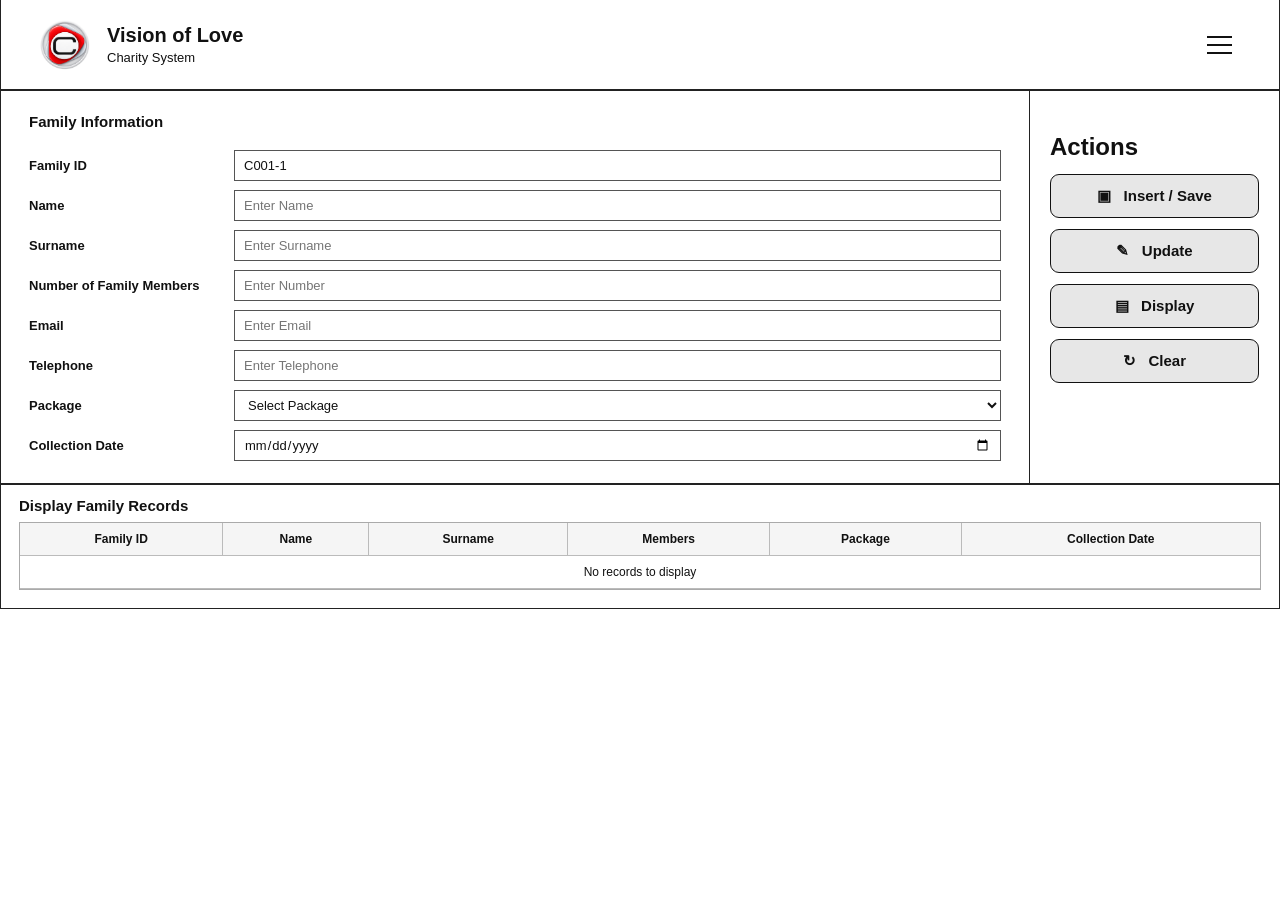
==== family-records.html @ 5977fbfe "Add files via upload" ====
<!DOCTYPE html>
<html lang="en">
<head>
  <!-- =========================================================
       DOCUMENT HEAD
       Contains page metadata, title, viewport and stylesheet.
       ========================================================= -->
  <meta charset="UTF-8">
  <meta name="viewport" content="width=device-width, initial-scale=1.0">
  <title>Family Records | Vision of Love</title>
  <link rel="stylesheet" href="css/style.css">
</head>
<body>
  <!-- =========================================================
       PAGE BODY
       Contains the visible content of this page.
       ========================================================= -->
  <!-- =========================================================
       HEADER
       Contains the logo, website name and menu button.
       ========================================================= -->
  <header class="site-header">
    <a class="brand" href="index.html">
      <img src="images/logo.jpeg" alt="Vision of Love logo">
      <span><strong>Vision of Love</strong><small>Charity System</small></span>
    </a>
    <button class="menu-button" id="menuButton" type="button" aria-label="Open navigation menu" aria-expanded="false" aria-controls="siteNav">
      <span></span><span></span><span></span>
    </button>

    <!-- =========================================================
         NAVIGATION MENU
         Opens from the three-dash menu button.
         ========================================================= -->
    <nav class="site-nav" id="siteNav" aria-label="Main navigation">
      <!-- Distribution / Family Records -->
      <a href="family-records.html">Distribution / Family Records</a>
      <!-- Delete / Search -->
      <a href="delete-search.html">Delete / Search</a>
      <!-- Package Allocation -->
      <a href="package-allocation.html">Package Allocation</a>
    </nav>
  </header>

  <!-- =========================================================
       FAMILY RECORDS CONTENT
       Contains the family information form and records table.
       ========================================================= -->
  <main class="page-shell">
    <!-- =========================================================
         FAMILY INFORMATION FORM
         Collects the family details used by the system.
         ========================================================= -->
    <section class="form-panel">
      <!-- Family information fields -->
      <div class="panel-main">
        <h2>Family Information</h2>
        <form id="familyForm">
          <label>Family ID<input id="familyId" required readonly placeholder="Automatically generated"></label>
          <label>Name<input id="name" required placeholder="Enter Name"></label>
          <label>Surname<input id="surname" required placeholder="Enter Surname"></label>
          <label>Number of Family Members<input id="members" type="number" min="1" required placeholder="Enter Number"></label>
          <label>Email<input id="email" type="email" placeholder="Enter Email"></label>
          <label>Telephone<input id="telephone" placeholder="Enter Telephone"></label>
          <label>Package<select id="package" required><option value="">Select Package</option><option value="Package 1">Package 1</option><option value="Package 2">Package 2</option><option value="Package 3">Package 3</option></select></label>
          <label>Collection Date<input id="collectionDate" type="date" required></label>
        </form>
      </div>

      <!-- =======================================================
           ACTIONS
           Contains Insert / Save, Update and Clear buttons.
           ======================================================= -->
      <aside class="actions">
        <h2>Actions</h2>
        <button class="button action-button" form="familyForm" type="submit">▣ &nbsp; Insert / Save</button>
        <button class="button action-button" id="updateFamily" type="button">✎ &nbsp; Update</button>
        <button class="button action-button" id="displayFamily" type="button">▤ &nbsp; Display</button>
        <button class="button action-button" id="clearFamily" type="button">↻ &nbsp; Clear</button>
      </aside>
    </section>

    <!-- =========================================================
         FAMILY RECORDS TABLE
         Displays the saved family records.
         ========================================================= -->
    <section class="table-panel">
      <h2>Display Family Records</h2>
      <div class="table-wrap">
        <table>
          <thead><tr><th>Family ID</th><th>Name</th><th>Surname</th><th>Members</th><th>Package</th><th>Collection Date</th></tr></thead>
          <tbody id="familyTable"><tr><td colspan="6">No records to display</td></tr></tbody>
        </table>
      </div>
    </section>
  </main>
  <!-- =========================================================
       PAGE JAVASCRIPT
       Loads the JavaScript file responsible for this page.
       ========================================================= -->
  <script src="js/main.js"></script>
  <script src="js/family-records.js"></script>
</body>
</html>
---- css/style.css ----
/* =========================================================
   GLOBAL / BASE STYLES
   Basic styling shared by the entire website.
   ========================================================= */

*{box-sizing:border-box}
html,body{margin:0;padding:0;font-family:Arial,Helvetica,sans-serif;background:#fff;color:#111}
body{min-height:100vh}
/* =========================================================
   HEADER
   Styles the website header, logo area and menu area.
   ========================================================= */

.site-header{height:90px;border:1px solid #222;border-top:0;display:flex;align-items:center;justify-content:space-between;padding:0 38px;background:#fff}
/* =========================================================
   BRAND / LOGO / WEBSITE NAME
   Styles the supplied logo and website name.
   ========================================================= */

.brand{display:flex;align-items:center;gap:16px;text-decoration:none;color:#111}
.brand img{width:52px;height:52px;object-fit:cover;border-radius:0}
.brand span{display:flex;flex-direction:column;line-height:1.1}
.brand strong{font-size:20px;font-weight:700}
.brand small{font-size:13px;margin-top:5px}
/* =========================================================
   MENU BUTTON
   Styles the three-line menu button in the header.
   ========================================================= */

.menu-button{width:44px;height:44px;border:0;background:#fff;display:flex;flex-direction:column;justify-content:center;gap:6px;align-items:center;cursor:pointer;border-radius:0}
.menu-button span{display:block;width:25px;height:2px;background:#111}

/* =========================================================
   HOME PAGE HERO
   Styles the supplied main image area.
   ========================================================= */

.hero{position:relative;height:475px;overflow:hidden;border-left:1px solid #222;border-right:1px solid #222}
.hero>img{width:100%;height:100%;object-fit:cover;display:block}
/* =========================================================
   HERO OVERLAY
   Provides the overlay used behind the hero text.
   ========================================================= */

.hero:after{content:"";position:absolute;inset:0;background:linear-gradient(90deg,rgba(0,0,0,.72),rgba(0,0,0,.12) 65%,rgba(0,0,0,.15))}
/* =========================================================
   HERO TEXT
   Styles the supplied heading and message.
   ========================================================= */

.hero-content{position:absolute;z-index:1;left:8.5%;top:50%;transform:translateY(-50%);max-width:570px;color:#fff}
.hero-content h1{font-size:46px;line-height:1.15;margin:0 0 24px;font-weight:700}
.hero-content p{font-size:21px;line-height:1.55;margin:0;max-width:520px}

/* =========================================================
   HOME PAGE CARDS
   Styles the three requested navigation cards.
   ========================================================= */

.page-cards{display:grid;grid-template-columns:repeat(3,1fr);gap:36px;padding:32px 44px 48px;border:1px solid #222;border-top:0}
/* =========================================================
   INDIVIDUAL PAGE CARD
   Styles each card and its square-corner border.
   ========================================================= */

.page-card{min-height:340px;border:1px solid #aaa;padding:34px 28px 28px;display:flex;flex-direction:column;align-items:center;text-align:center}
.page-card h2{font-size:27px;line-height:1.25;margin:0 0 30px}
.page-card p{font-size:18px;line-height:1.5;margin:0;max-width:300px}
/* =========================================================
   BUTTONS
   Styles all buttons. Buttons are the only elements with
   rounded corners.
   ========================================================= */

.button{border:1px solid #111;background:#e7e7e7;color:#111;border-radius:9px;padding:12px 24px;font:600 15px Arial;cursor:pointer;text-decoration:none;display:inline-flex;align-items:center;justify-content:center;min-height:42px}
.button:hover{background:#d8d8d8}
/* =========================================================
   CARD BUTTONS
   Styles the Go to Page buttons inside the cards.
   ========================================================= */

.page-card .button{margin-top:auto;min-width:230px}
.page-card .button span{font-size:22px;margin-left:12px;font-weight:400}

/* =========================================================
   INTERNAL PAGE CONTAINER
   Provides the main spacing area for internal pages.
   ========================================================= */

.page-shell{padding:0 0 40px}
/* =========================================================
   FORM PANELS
   Styles the Family Records and Package Allocation forms.
   ========================================================= */

.form-panel,.search-panel,.record-panel,/* =========================================================
   TABLE PANEL
   Styles the records/packages display section.
   ========================================================= */

.table-panel{border:1px solid #222;background:#fff}
.form-panel{margin:0;display:grid;grid-template-columns:1fr 250px;min-height:300px}
/* =========================================================
   FORM CONTENT AREA
   Provides spacing for the main form content.
   ========================================================= */

.panel-main{padding:22px 28px}
.panel-main h2,.search-panel h2,.record-panel h2,.table-panel h2{font-size:15px;margin:0 0 20px}
/* =========================================================
   FORM LAYOUT
   Arranges form fields vertically.
   ========================================================= */

form{display:grid;gap:9px}
/* =========================================================
   FORM LABELS
   Positions field labels and their controls.
   ========================================================= */

label{font-size:13px;font-weight:600;display:grid;grid-template-columns:190px 1fr;align-items:center;gap:15px}
/* =========================================================
   INPUTS AND SELECT BOXES
   Styles text fields, number fields, dates and dropdowns.
   These elements have square corners.
   ========================================================= */

input,select{height:31px;border:1px solid #555;border-radius:0;background:#fff;padding:5px 9px;font:13px Arial;color:#111}
/* =========================================================
   ACTIONS PANEL
   Styles the area containing page action buttons.
   ========================================================= */

.actions{border-left:1px solid #222;padding:22px 20px;display:flex;flex-direction:column;align-items:stretch;gap:11px}
.actions h2{margin-bottom:2px}
/* =========================================================
   ACTION BUTTONS
   Styles Save, Update, Delete and Clear buttons.
   ========================================================= */

.action-button{width:100%}
.table-panel{margin-top:0;padding:12px 18px 18px}
.table-panel h2{padding:0 0 8px;margin:0}
/* =========================================================
   TABLE WRAPPER
   Styles the border and scrolling area around tables.
   ========================================================= */

.table-wrap{border:1px solid #aaa;overflow:auto}
/* =========================================================
   TABLES
   Styles the Family Records and Packages tables.
   ========================================================= */

table{border-collapse:collapse;width:100%;font-size:12px}
th,td{border-right:1px solid #bbb;border-bottom:1px solid #bbb;padding:9px;text-align:center;font-weight:400}
th{font-weight:600;background:#f5f5f5}
th:last-child,td:last-child{border-right:0}

/* =========================================================
   SEARCH PANEL
   Styles the Delete / Search input area.
   ========================================================= */

.search-panel{padding:20px 32px}
/* =========================================================
   SEARCH ROW
   Arranges the search field and Search button.
   ========================================================= */

.search-row{display:grid;grid-template-columns:1fr 90px;gap:20px;align-items:end}
.search-row label{grid-template-columns:130px 1fr}
/* =========================================================
   RECORD FOUND PANEL
   Styles the found family record and its actions.
   ========================================================= */

.record-panel{display:grid;grid-template-columns:1fr 250px;min-height:265px}
/* =========================================================
   RECORD DETAILS
   Styles the displayed family information.
   ========================================================= */

.record-details{padding:20px 30px}
.record-details dl{margin:0;display:grid;gap:12px}
.record-details dl div{display:grid;grid-template-columns:125px 1fr;font-size:13px}
.record-details dt{font-weight:600}
.record-details dd{margin:0}

/* =========================================================
   PACKAGE ALLOCATION
   Styles the package information panel.
   ========================================================= */

.package-panel{min-height:260px}

/* =========================================================
   RESPONSIVE DESIGN
   Adjusts the website layout for smaller screens.
   ========================================================= */

@media(max-width:800px){
 .site-header{padding:0 18px}
 .hero{height:420px}
 .hero-content{left:7%;right:7%}
 .hero-content h1{font-size:34px}
 .hero-content p{font-size:17px}
 .page-cards{grid-template-columns:1fr;padding:20px}
 .form-panel,.record-panel{grid-template-columns:1fr}
 .actions{border-left:0;border-top:1px solid #222}
 label{grid-template-columns:1fr}
 .search-row{grid-template-columns:1fr}
}


/* =========================================================
   NAVIGATION MENU
   Hidden until the three-dash menu button is clicked.
   ========================================================= */
.site-header{position:relative}
.site-nav{position:absolute;top:90px;right:38px;width:260px;display:none;flex-direction:column;background:#fff;border:1px solid #222;z-index:1000;border-radius:0}

/* =========================================================
   OPEN NAVIGATION MENU
   JavaScript adds this class when the menu is opened.
   ========================================================= */
.site-nav.is-open{display:flex}

/* =========================================================
   NAVIGATION LINKS
   Square menu items for the three website pages.
   ========================================================= */
.site-nav a{display:block;padding:15px 16px;color:#111;background:#fff;text-decoration:none;border-bottom:1px solid #aaa;border-radius:0}
.site-nav a:last-child{border-bottom:0}
.site-nav a:hover{background:#e7e7e7}

/* =========================================================
   MOBILE NAVIGATION
   Makes the menu fit smaller screens.
   ========================================================= */
@media (max-width:700px){.site-nav{left:15px;right:15px;width:auto}}
/* =========================================================
   SELECTABLE DISPLAYED RECORDS
   A displayed row can be selected to load its information.
   ========================================================= */
.selectable-row{cursor:pointer}
.selectable-row:hover{background:#eeeeee}
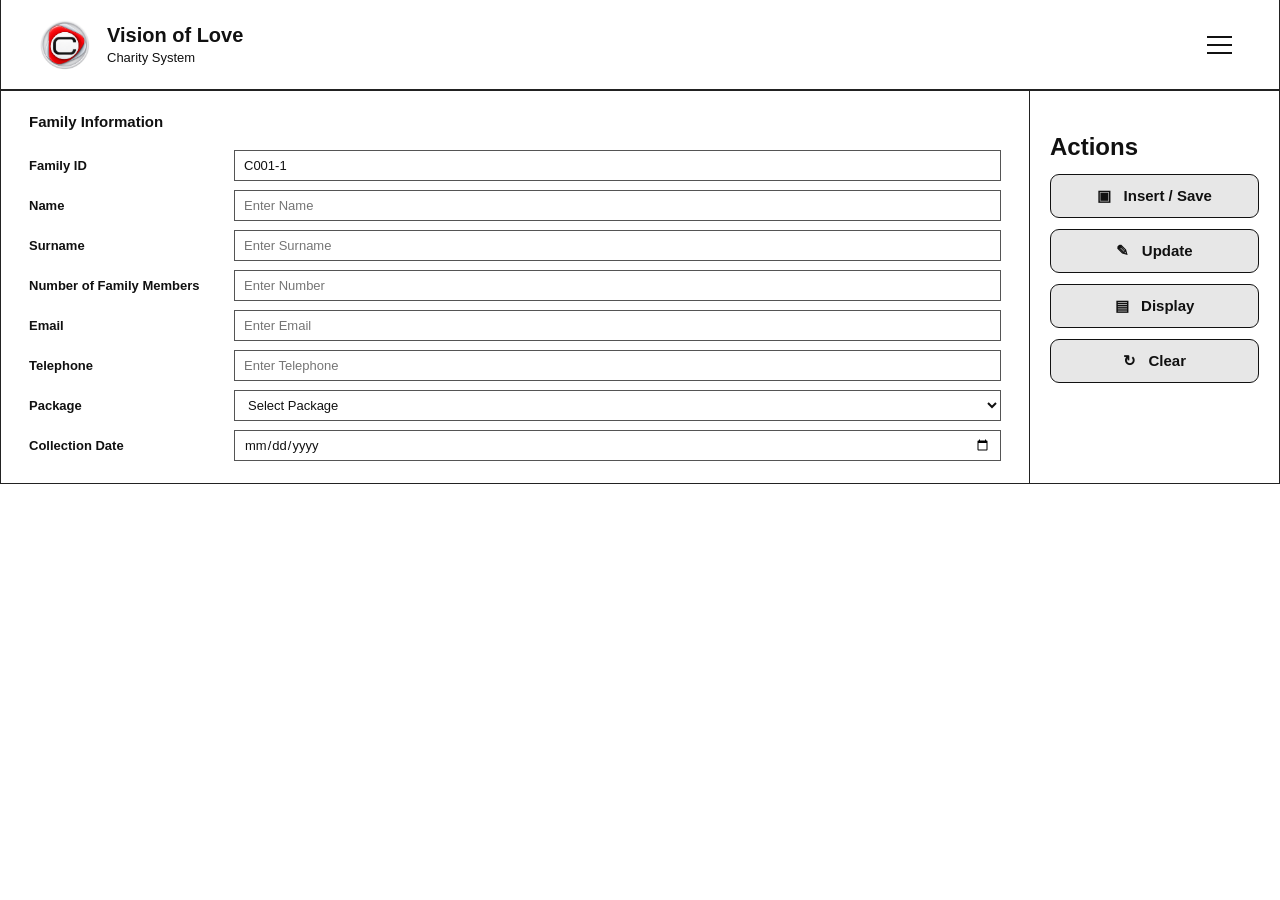
==== commit a398212d: "Add files via upload" ====
--- a/family-records.html
+++ b/family-records.html
@@ -84,7 +84,7 @@
          FAMILY RECORDS TABLE
          Displays the saved family records.
          ========================================================= -->
-    <section class="table-panel">
+    <section class="table-panel display-panel-hidden">
       <h2>Display Family Records</h2>
       <div class="table-wrap">
         <table>
--- a/css/style.css
+++ b/css/style.css
@@ -245,3 +245,6 @@
    ========================================================= */
 .selectable-row{cursor:pointer}
 .selectable-row:hover{background:#eeeeee}
+
+/* Hide display tables until the Display button is pressed. */
+.display-panel-hidden{display:none}
